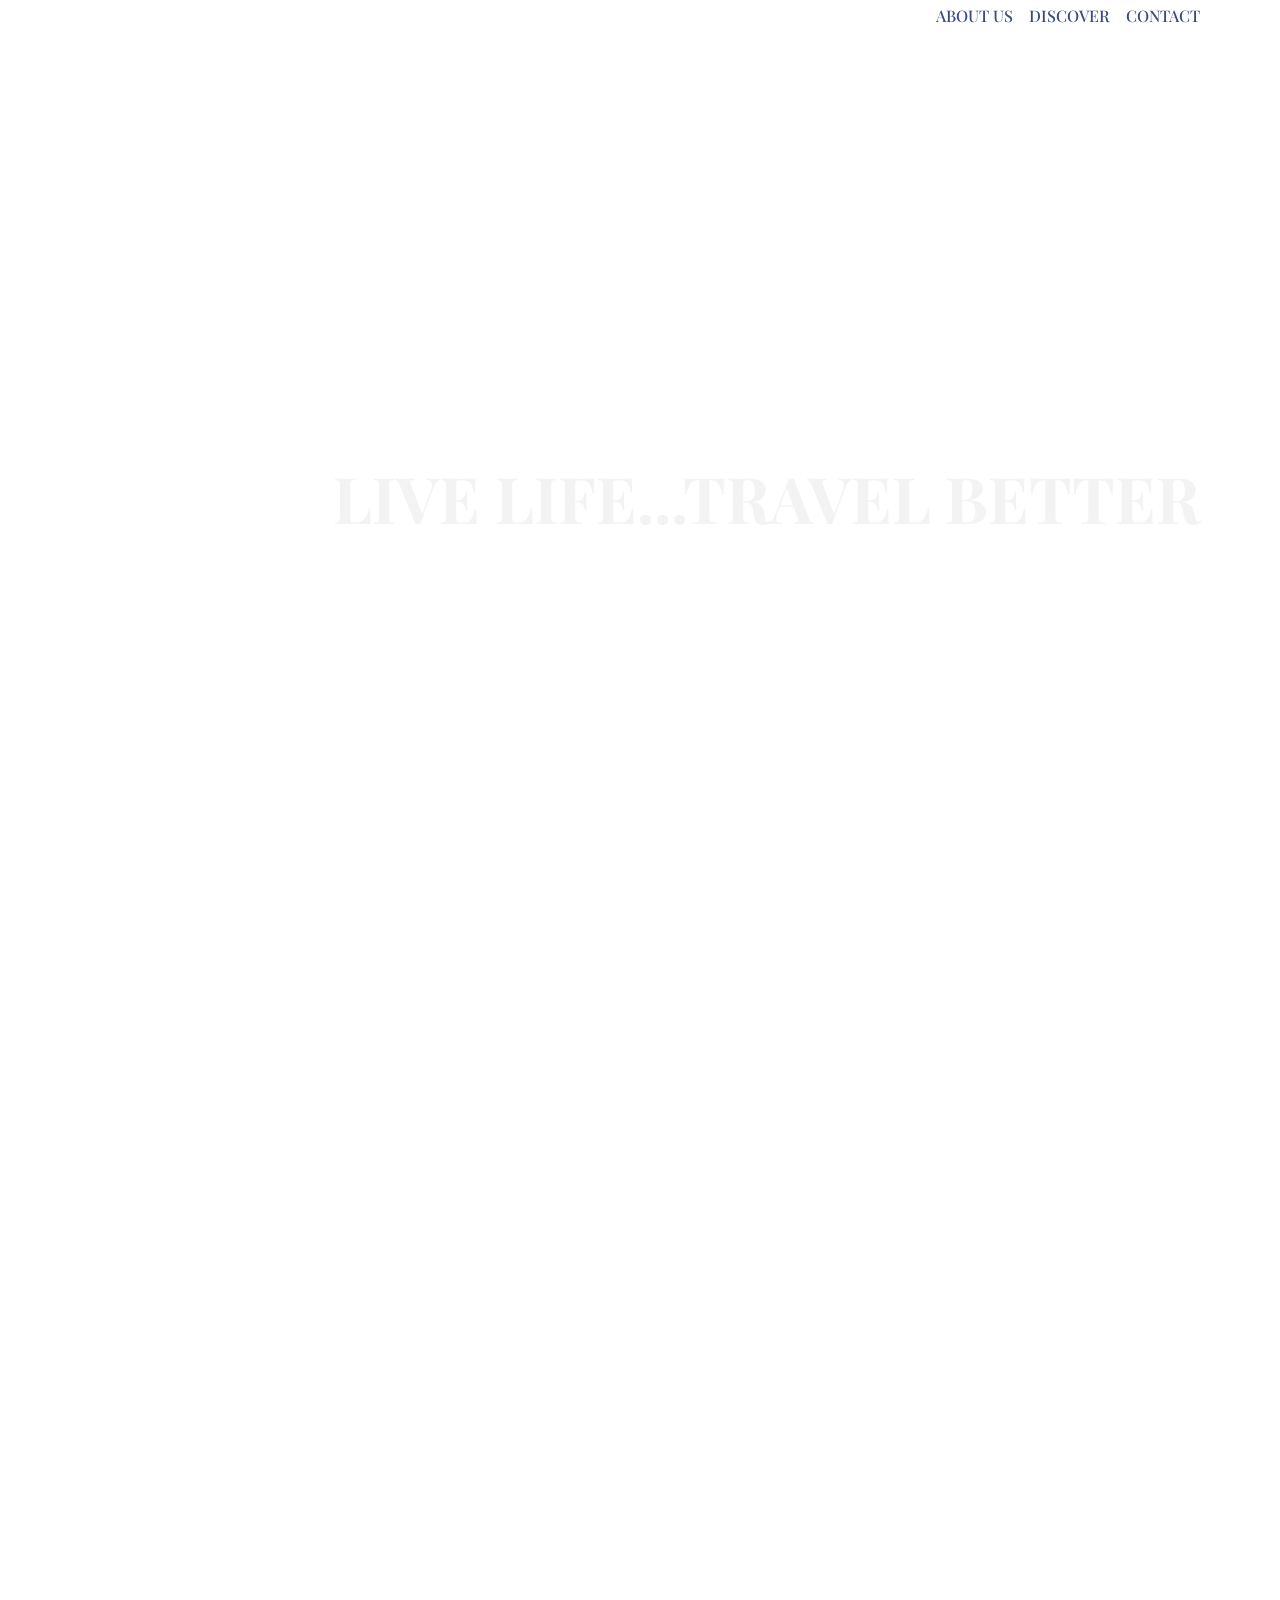
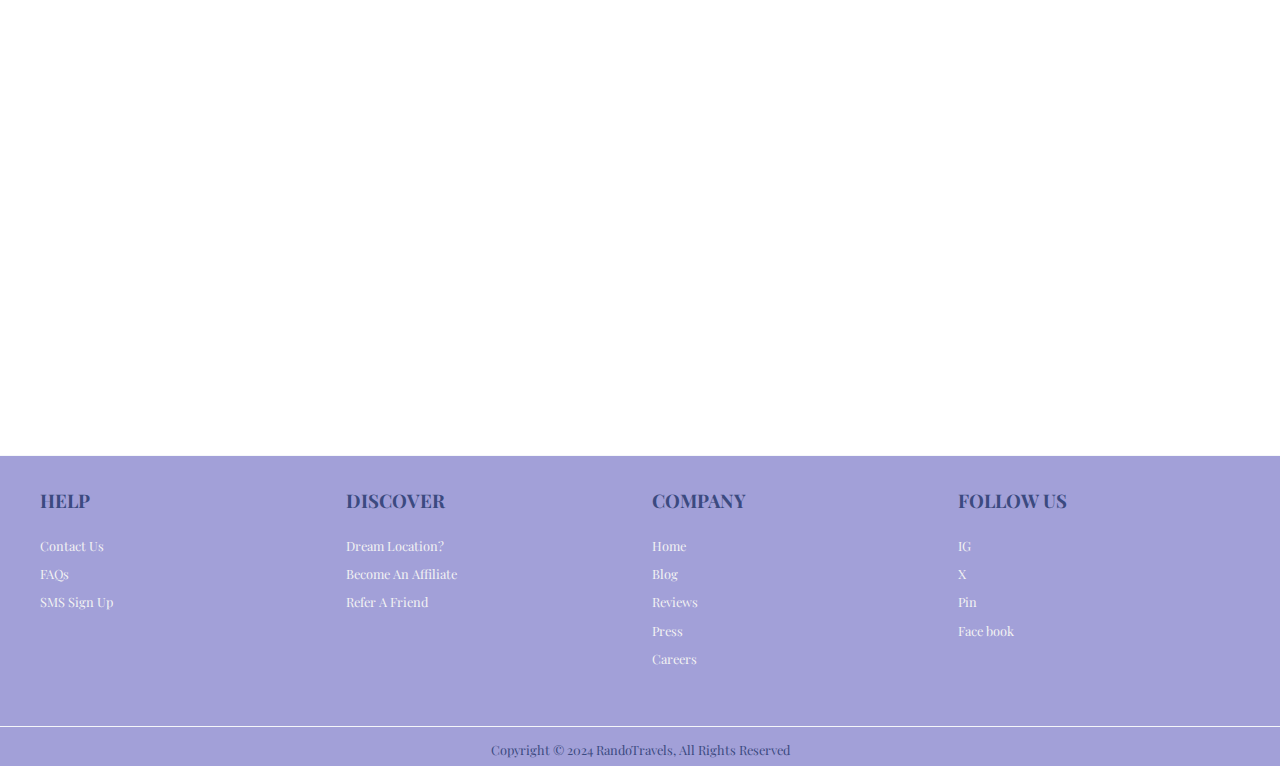
==== about2.html @ 91c4fa02 "Add files via upload" ====
<!DOCTYPE html>
<html lang="en">
  <head>
    <meta charset="UTF-8" />
    <meta name="viewport" content="width=device-width, initial-scale=1.0" />
    <link
      href="https://fonts.googleapis.com/css2?family=Playfair+Display:wght@400;700&display=swap"
      rel="stylesheet"
    />
    <link rel="stylesheet" href="./about2.css" />
    <title>Rando Travels</title>
  </head>
  <body>
    <div id="main-container">
        <!-- section 1 ///////////////////////////////////////// -->
      <section id="showcase">
        <div id="showcase-container">
          <nav id="navbar">
            <div class="navbar">
              <div class="logo">
                <a href="./index.html"><img src="./img/logo.png" alt="" /></a>
              </div>
              <div class="menu">
                <ul>
                  <li><a href="./about.html">ABOUT US</a></li>
                  <li><a href="#hot-deals">DISCOVER</a></li>
                  <li><a href="#main-footer">CONTACT</a></li>
                </ul>
              </div>
            </div>
          </nav> 

          <!-- nav 2 /////////////////////////////////// -->
      <div class="nav2">
        <div class="nav2-conatiner">
          <div class="logo2">
            <a href="./index.html"><img src="./img/logo.png" alt="" /></a>
          </div>
          <button
            class="mobile-nav-toggle"
            aria-controls="primary-navigation"
            aria-expanded="false"
          ></button>
          <div class="nav2-menu">
            <ul
              id="primary-navigation"
              data-visible="false"
              class="primary-navigation"
            >
              <li>
                <a class="nav2-a" href="./index.html">HOME</a>
              </li>
              <li><a class="nav2-a" href="#about-us">ABOUT US</a></li>
              <li>
                <a class="nav2-a" href="#team">DISCOVER</a>
              </li>
              <li>
                <a class="nav2-a" href="#main-footer">CONTACT</a>
              </li>
            </ul>
          </div>
        </div>
      </div>

          <div id="showcase-text">
            <div class="text">
              <h1>LIVE LIFE...TRAVEL BETTER</h1>
            </div>
          </div>
        </div>
      </section>

      <!-- about Section -->
    <section id="about-us" class="about-info fade-in-section">
        <h2 class="h2 soft-line">ABOUT US</h2>
        <p>
          We are a leading travel company providing tailored travel packages to
          global destinations. Explore the world with us and make unforgettable
          memories!
        </p>
        <br />
        <p>
          We are a leading travel company providing tailored travel packages to
          global destinations. Explore the world with us and make unforgettable
          memories!
        </p>
        <br />
        <p>
          Lorem ipsum dolor sit amet consectetur adipisicing elit. Suscipit illo
          ut nemo voluptatibus modi, maxime a mollitia perspiciatis nobis.
          Adipisci optio eligendi reprehenderit laboriosam. Enim minima aperiam
          expedita beatae quaerat?
        </p>
  
        <div class="contact-details">
          <div class="address contact-box">
            <h3>Office Address</h3>
            <p>123 Travel St, City Name, Country</p>
          </div>
          <div class="phone contact-box">
            <h3>CONTACT</h3>
            <p>Phone: <a href="">000 00 0000</a></p>
            <p>Email: <a href="">randotravels@gmail.com</a></p>
          </div>
          <div class="working-hours contact-box">
            <h3>Working Hours</h3>
            <p>Monday to Friday: 9 AM - 6 PM</p>
            <p>Saturday: 10 AM - 4 PM</p>
            <p>Sunday: Closed</p>
          </div>
        </div>
      </section>

      <!-- Team Members Section -->
    <section id="team" class="team fade-in-section">
        <h2 class="h2">Meet Our Team</h2>
        <div class="team-members">
          <div class="team-member">
            <img src="./img/person-1.jpg" alt="Team Member 1" />
            <h3>Luara Tame</h3>
            <p>CEO</p>
          </div>
          <div class="team-member">
            <img src="./img/person-3.jpg" alt="Team Member 2" />
            <h3>Mark Brown</h3>
            <p>Lead Travel Consultant</p>
          </div>
          <div class="team-member">
            <img src="./img/person-2.jpg" alt="Team Member 3" />
            <h3>Dami Goodman</h3>
            <p>Marketing Director</p>
          </div>
        </div>
      </section>

      <!-- Contact Form Section -->
    <section id="form" class="contact-form fade-in-section">
        <h2 class="h2 soft-line">GET IN TOUCH</h2>
        <form
          action="https://docs.google.com/forms/d/e/YOUR_GOOGLE_FORM_ID/formResponse"
          method="POST"
          target="_self"
        >
          <label for="name"></label>
          <input
            type="text"
            id="name"
            placeholder="Name"
            name="entry.XXXXXXX"
            required
          />
  
          <label for="email"></label>
          <input
            type="email"
            id="email"
            placeholder="E-mail"
            name="entry.XXXXXXX"
            required
          />
  
          <label for="phone"></label>
          <input
            type="tel"
            id="phone"
            placeholder="Phone"
            name="entry.XXXXXXX"
            required
          />
  
          <label for="message"></label>
          <textarea
            id="message"
            placeholder="Type your message here.."
            name="entry.XXXXXXX"
            required
          ></textarea>
  
          <button type="submit">SEND MESSAGE</button>
        </form>
      </section>

      <!-- footer ///////////////////////////////////////// -->
    <footer id="main-footer">
        <div class="footer-container">
          <div class="help">
            <h3>HELP</h3>
            <div class="help-list">
              <ul>
                <li><a href="#form">Contact Us</a></li>
                <li><a href="./comingsoon.html">FAQs</a></li>
                <li><a href="./comingsoon.html">SMS Sign Up</a></li>
              </ul>
            </div>
          </div>
  
          <div class="discover">
            <h3>DISCOVER</h3>
            <div class="discover-list">
              <ul>
                <li>
                  <a href="./comingsoon.html">Dream Location?</a>
                </li>
                <li><a href="./comingsoon.html">Become An Affiliate</a></li>
                <li><a href="./comingsoon.html">Refer A Friend</a></li>
              </ul>
            </div>
          </div>
  
          <div class="company">
            <h3>COMPANY</h3>
            <div class="company-list">
              <ul>
                <li><a href="./index.html">Home</a></li>
                <li><a href="./comingsoon.html">Blog</a></li>
                <li><a href="./comingsoon.html">Reviews</a></li>
                <li><a href="./comingsoon.html">Press</a></li>
                <li><a href="./comingsoon.html">Careers</a></li>
              </ul>
            </div>
          </div>
  
          <div class="follow">
            <h3>FOLLOW US</h3>
            <div class="follow-list">
              <ul>
                <li><a href="./comingsoon.html">IG</a></li>
                <li><a href="./comingsoon.html">X</a></li>
                <li><a href="./comingsoon.html">Pin</a></li>
                <li><a href="./comingsoon.html">Face book</a></li>
              </ul>
            </div>
          </div>
        </div>
  
        <div class="copy-right">
          <p>Copyright &copy; 2024 RandoTravels, All Rights Reserved</p>
        </div>
      </footer>
    </div>

    <!-- ///////////////////////////////////////////////////////////////// -->
    <!-- java section -->
    <script
      src="https://code.jquery.com/jquery-3.6.0.min.js"
      integrity="sha256-/xUj+3OJU5yExlq6GSYGSHk7tPXikynS7ogEvDej/m4="
      crossorigin="anonymous"
    ></script>

    <!-- linking java file -->
    <script src="./about.js"></script>
  </body>
</html>
---- about2.css ----
:root {
  --color-1-SkyBlue: #3b4a80;
  --color-2-DeepOceanBlue: #a2a0d8;
  --color-3-teal: #716fb3;
  --color-4-aqua: #d8d6f7;
  --color-5: #f3f3f3;
  --color-8: #f5f7fa;
  --color-6-accent: #ff7f50;
  --color-7-accent-2: #a2a0d8;
  --max-width: 1100px;
}

* {
  margin: 0;
  padding: 0;
  box-sizing: border-box;
  scroll-behavior: smooth;
}

body::-webkit-scrollbar {
  width: 1px;
}

body {
  /* background: url(./img/27.png) no-repeat center center/cover; */
  font-family: "Playfair Display", serif;
}

a {
  text-decoration: none;
  color: var(--color-5);
}
.h2 {
  font-size: 1.8rem;
  color: var(--color-1-SkyBlue);
}

.soft-line {
  border-bottom: 2px solid var(--color-3-teal);
  margin-bottom: 9px;
}
.uppercase-text {
  text-transform: uppercase;
}

.fade-in-section {
  opacity: 0;
  transform: translateY(20px); /* Initial position for the effect */
  transition: opacity 0.6s ease-out, transform 0.6s ease-out;
}

.fade-in-section.visible {
  opacity: 1;
  transform: translateY(0); /* Reset to normal position */
}

.green {
  color: rgb(139, 215, 23);
  font-size: 1.3rem;
}

.nav2 {
  display: none;
}

/* show case section ///////////////////////////////////////// */
#showcase-container {
  background: url(./img/about-bg.png) no-repeat center center/cover;
}

.navbar {
  display: grid;
  grid-template-columns: 1fr auto; /* 1fr for logo and auto for menu */
  justify-items: start; /* Aligns the items to the start of their grid cell */
  width: 100%;
  position: fixed;
  align-items: center;
  padding-left: 5rem;
  padding-right: 5rem;
  padding-top: 0.3rem;
  padding-bottom: 0.3rem;
  z-index: 3;
}

/* .logo {
    You can style the logo here
  } */

.menu {
  text-align: right; /* Aligns the menu to the right of its grid cell */
}

.menu ul {
  display: flex;
  gap: 1rem;
  list-style: none;
  font-size: 0.8rem;
}

.menu ul li a{
  font-weight: 500;
  font-size: 1rem;
  color: var(--color-1-SkyBlue);
}
.menu ul a:hover {
  transition: all ease-in 0.5s;
  color: var(--color-6-accent);
}

.logo img {
  width: 150px;
}

/* ///////////////////////////////////////// */

#showcase-text {
  height: 80vh;
  /* width: 100vw; */
}

.text {
  height: 60vh;
  display: flex;
  flex-direction: column;
  justify-content: flex-end;
  align-items: flex-end;
  margin-right: 5rem;
}

/* .text {
        position: absolute;
        bottom: 15%;
        left: 10%;
        z-index: 1;
      } */

.text h1 {
  font-size: clamp(3.5rem, 5vw, 6rem);
  color: var(--color-5);
}
.text h2 {
  font-size: clamp(3rem, 3vw, 5rem);
  color: transparent;
  -webkit-text-stroke: 0.8px #ffffff;
  background: url(./img/back.png);
  -webkit-background-clip: text;
  background-clip: text;
  background-position: 0 0;
  animation: back 50s linear infinite;
  line-height: 1;
}

/* @keyframes back {
    100% {
      background-position: 2000px 0;
    }
  } */

/* .text p {
    color: var(--color-1-SkyBlue);
    font-size: 1.3rem;
    font-style: italic;
  } */
/* .showcase-btn {
    display: flex;
    justify-content: flex-end;
    align-items: flex-end;
    margin-right: 5rem;
    margin-top: 1rem;
  } */

/* .btn {
    width: 140px;
    height: 35px;
    color: var(--color-5);
    font-size: 15px;
    background: var(--color-1-SkyBlue);
    text-decoration: none;
    display: flex;
    align-items: center;
    justify-content: center;
    position: relative;
    transition: 0.3s;
  } */

/* .show-btn:hover {
    background: transparent;
    color: var(--color-5);
    font-size: 16.5px;
    transition: 0.3s;
  } */

/* .show-btn::before,
  .show-btn::after {
    content: "";
    width: 100%;
    height: 100%;
    position: absolute;
    top: 0;
    left: 0;
    box-sizing: border-box;
    transition: top 0.3s, left 0.3s;
    z-index: 0;
  } */

/* .show-btn::before {
    border-left: 2px solid var(--color-1-SkyBlue);
    border-top: 2px solid var(--color-1-SkyBlue);
  }
  .show-btn::after {
    border-right: 2px solid var(--color-1-SkyBlue);
    border-bottom: 2px solid var(--color-1-SkyBlue);
  } */

/* .show-btn:hover::before {
    top: -5px;
    left: -15px;
  }
  
  .show-btn:hover::after {
    top: 5px;
    left: 15px;
  } */

/* about Info */
.about-info {
  max-width: 1000px;
  margin: auto;
  margin-top: 4rem;
  /* padding: 4rem; */
  text-align: center;
}

.about-info h2 {
  width: 200px;
  margin: auto;
  margin-bottom: 1.5rem;
}

.contact-details {
  display: flex;
  justify-content: space-around;
  margin-top: 4rem;
}

.contact-details div {
  width: 30%;
}

.contact-details h3 {
  font-size: 1.3rem;
  color: var(--color-1-SkyBlue);
  padding-bottom: 1rem;
}

.contact-details p {
  font-size: 1rem;
  color: var(--color-5);
}

.contact-details .contact-box {
  border: 1px var(--color-2-DeepOceanBlue) solid;
  background-color: var(--color-2-DeepOceanBlue);
  padding: 1.5rem;
  border-radius: 15px;
}

.contact-details .contact-box a {
  text-decoration: none;
  color: var(--color-5);
}

.contact-details .contact-box a:hover {
  text-decoration: none;
  transition: all ease-in-out 0.8s;
  color: var(--color-1-SkyBlue);
}

/* Team Section */
.team {
  margin-top: 4rem;
  background-color: var(--color-2-DeepOceanBlue);
  padding: 40px;
  text-align: center;
}

.team h2 {
  color: var(--color-1-SkyBlue);
  /* font-size: 32px; */
  margin-bottom: 30px;
}

.team-members {
  display: flex;
  gap: 10px;
  justify-content: center;
}

.team-member {
  width: 25%;
  text-align: center;
}

.team-member img {
  width: 200px;
  height: 200px;
  border-radius: 10px;
}

.team-member h3 {
  color: var(--color-1-SkyBlue);
  margin-top: 10px;
  font-size: 22px;
}

.team-member p {
  font-size: 18px;
  color: var(--color-5);
}

/* Contact Form Section */
.contact-form {
  margin-top: 4rem;
  /* padding: 40px; */
  text-align: center;
}

.contact-form h2 {
  max-width: 250px;
  margin: auto;
  margin-bottom: 30px;
}

.contact-form form {
  width: 35%;
  margin: 0 auto;
}

.contact-form label {
  display: block;
  margin-bottom: 5px;
  font-size: 18px;
}

.contact-form input,
.contact-form textarea {
  width: 100%;
  padding: 10px;
  margin-bottom: 10px;
  /* background-color: var(--color-1-SkyBlue); */
  border: 1px solid var(--color-2-DeepOceanBlue);
  border-radius: 5px;
  font-size: 16px;
}
.contact-form input::placeholder {
  color: var(--color-2-DeepOceanBlue);
}
.contact-form textarea::placeholder {
  color: var(--color-2-DeepOceanBlue);
}

.contact-form textarea {
  height: 90px;
}

.contact-form button {
  padding: 10px 40px;
  margin-top: 1rem;
  background-color: var(--color-1-SkyBlue);
  color: white;
  border: none;
  font-size: 1rem;
  cursor: pointer;
}

.contact-form button:hover {
  background-color: var(--color-3-teal);
}

/* footer section //////////////////////////////////////////*/

#main-footer {
  background-color: var(--color-2-DeepOceanBlue);
  border-top: 1px solid var(--color-8);
  margin-top: 4rem;
  color: var(--color-1-SkyBlue);
}

.footer-container {
  padding-top: 2rem;
  display: grid;
  grid-template-columns: repeat(4, 1fr);
  gap: 1.5rem;
  max-width: 1200px;
  margin: auto;
  margin-bottom: 3rem;
}

.footer-container h3 {
  margin-bottom: 1.5rem;
}

.footer-container ul li {
  list-style: none;
  margin-bottom: 0.7rem;
  font-size: 0.8rem;
}

.footer-container ul li a {
  text-decoration: none;
  color: var(--color-5);
}
.footer-container ul li a:hover {
  color: var(--color-3-teal);
}

.copy-right {
  border-top: 1px solid var(--color-8);
  display: flex;
  justify-content: center;
  align-items: center;
}
.copy-right p {
  font-size: 0.8rem;
  padding-top: 0.9rem;
  padding-bottom: 0.5rem;
}

/* mobile /////////////////////////////////////////////// */
@media (max-width: 500px) {
  .text h1 {
    font-size: clamp(3rem, 4.5vw, 5rem);
    color: var(--color-5);
    padding-left: 1.5rem;
  }

  /* nav secttion //////////////////////////////////////// */
  /* hamburger menu //////////////////// */

  #showcase nav {
    display: none;
  }

  .nav2 {
    /* margin-top: -7rem; */
    display: block;
    /* position: fixed; */
  }

  .logo2 img {
    width: 150px;
  }

  .nav2-conatiner {
    display: flex;
    justify-content: space-between;
    align-items: center;
    width: 100%;
    height: 3rem;
    margin-top: 0rem;
    position: fixed;
    z-index: 5000;
    background: hsla(0, 1%, 71%, 0.5);
    padding-top: 10px;
    padding-bottom: 10px;
    /* background-color: rgba(239, 239, 239, 0.9); */
  }

  .primary-navigation {
    position: fixed;
    inset: 0 0 0 40%;
    background: hsla(0, 1%, 71%, 0.6);
    border-radius: 5px;
    background-color: rgba(239, 239, 239, 0.8);
    /* backdrop-filter: blur(6rem); */
    flex-direction: column;
    height: 50vh;
    width: 100%;
    padding: min(30vh, 5rem) 2em;
    padding-right: 7rem;
    margin-top: 0.2rem;
    transform: translateX(100%);
    transition: transform 450ms ease-out;
    z-index: 1000;
  }
  .primary-navigation li a {
    color: var(--color-3-teal);
    font-weight: 500;
    font-size: 1.1rem;
    /* margin-bottom: rem; */
  }

  .primary-navigation li {
    margin-bottom: 2rem;
    list-style: none;
  }

  .mobile-nav-toggle {
    display: block;
    position: absolute;
    background: url(./img/open.png) no-repeat center center/cover;
    background-repeat: no-repeat;
    border: 0;
    width: 1.3rem;
    aspect-ratio: 1;
    right: 2rem;
    z-index: 9999;
  }

  .mobile-nav-toggle[aria-expanded="true"] {
    background: url(./img/close.png) no-repeat center center/cover;
  }

  .primary-navigation[data-visible="true"] {
    transform: translateX(0%);
  }

  /* /////////////////////////////// */
  .contact-details {
    flex-direction: column;
  }

  .team-members {
    flex-direction: column;
    justify-content: center;
    align-items: center;
  }

  .team-member {
    width: 80%;
    margin: 20px 0;
  }

  .contact-form form {
    width: 80%;
  }

  /* about Info */
  .about-info {
    max-width: 500px;
    margin: auto;
    margin-top: 3rem;
    padding: 2rem;
    text-align: center;
  }

  .contact-details {
    display: flex;
    justify-content: space-around;
    margin-top: 4rem;
  }

  .contact-details div {
    margin: auto;
    margin-bottom: 2rem;
    width: 70%;
  }

  /* footer section //////////////////////////////////////////*/

  #main-footer {
    background-color: var(--color-2-DeepOceanBlue);
    border-top: 1px solid var(--color-5);
    color: var(--color-1-SkyBlue);
  }

  .footer {
    width: auto;
  }

  .footer-container {
    padding-top: 2rem;
    padding-left: 1.5rem;
    display: grid;
    grid-template-columns: repeat(2, 1fr);
    justify-content: center;
    align-items: center;
    gap: 1rem;
    margin: auto;
    margin-bottom: 2rem;
  }

  .footer-container h3 {
    margin-bottom: 1rem;
  }

  .footer-container ul li {
    list-style: none;
    margin-bottom: 0.5rem;
    font-size: 0.8rem;
  }
}
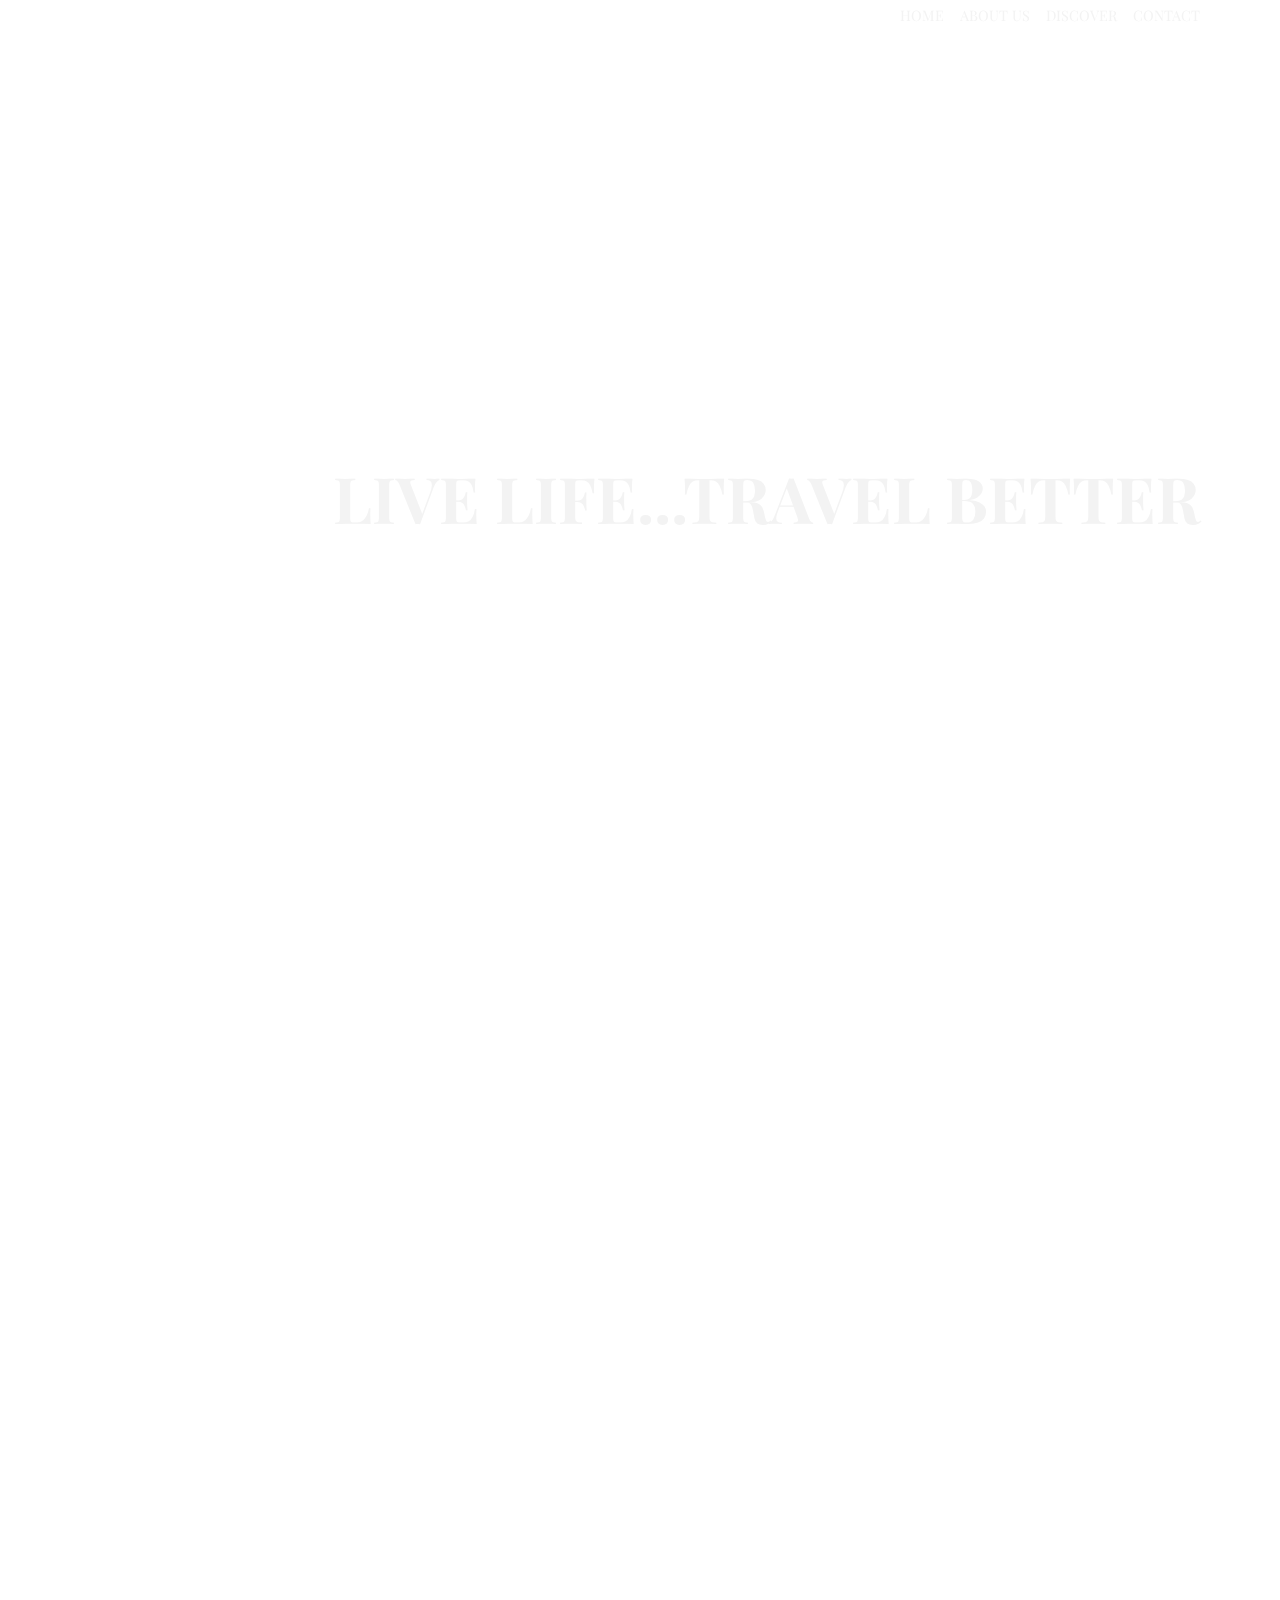
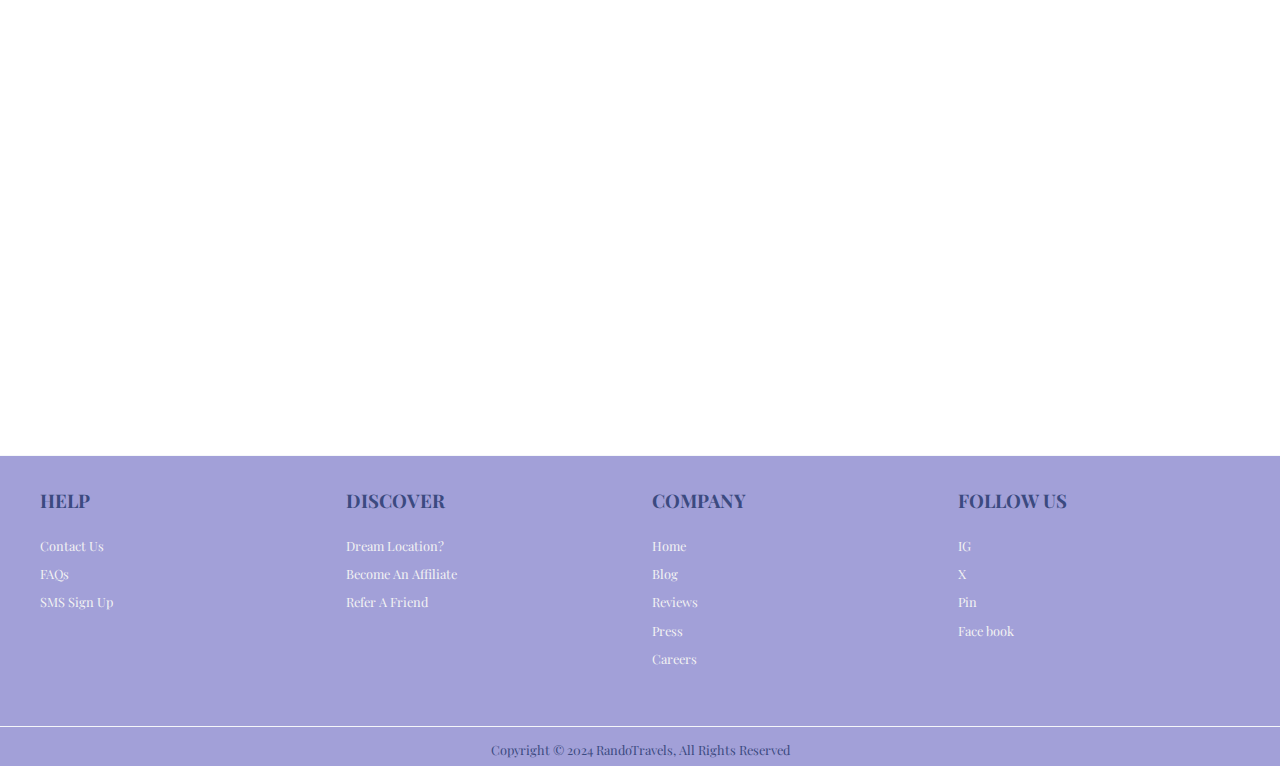
==== commit 365be7e8: "Add files via upload" ====
--- a/about2.html
+++ b/about2.html
@@ -12,7 +12,7 @@
   </head>
   <body>
     <div id="main-container">
-        <!-- section 1 ///////////////////////////////////////// -->
+      <!-- section 1 ///////////////////////////////////////// -->
       <section id="showcase">
         <div id="showcase-container">
           <nav id="navbar">
@@ -22,45 +22,48 @@
               </div>
               <div class="menu">
                 <ul>
-                  <li><a href="./about.html">ABOUT US</a></li>
-                  <li><a href="#hot-deals">DISCOVER</a></li>
+                  <li>
+                    <a class="nav2-a" href="./index.html">HOME</a>
+                  </li>
+                  <li><a href="./about2.html">ABOUT US</a></li>
+                  <li><a href="#about-us">DISCOVER</a></li>
                   <li><a href="#main-footer">CONTACT</a></li>
                 </ul>
               </div>
             </div>
-          </nav> 
+          </nav>
 
           <!-- nav 2 /////////////////////////////////// -->
-      <div class="nav2">
-        <div class="nav2-conatiner">
-          <div class="logo2">
-            <a href="./index.html"><img src="./img/logo.png" alt="" /></a>
-          </div>
-          <button
-            class="mobile-nav-toggle"
-            aria-controls="primary-navigation"
-            aria-expanded="false"
-          ></button>
-          <div class="nav2-menu">
-            <ul
-              id="primary-navigation"
-              data-visible="false"
-              class="primary-navigation"
-            >
-              <li>
-                <a class="nav2-a" href="./index.html">HOME</a>
-              </li>
-              <li><a class="nav2-a" href="#about-us">ABOUT US</a></li>
-              <li>
-                <a class="nav2-a" href="#team">DISCOVER</a>
-              </li>
-              <li>
-                <a class="nav2-a" href="#main-footer">CONTACT</a>
-              </li>
-            </ul>
-          </div>
-        </div>
-      </div>
+          <div class="nav2">
+            <div class="nav2-conatiner">
+              <div class="logo2">
+                <a href="./index.html"><img src="./img/logo.png" alt="" /></a>
+              </div>
+              <button
+                class="mobile-nav-toggle"
+                aria-controls="primary-navigation"
+                aria-expanded="false"
+              ></button>
+              <div class="nav2-menu">
+                <ul
+                  id="primary-navigation"
+                  data-visible="false"
+                  class="primary-navigation"
+                >
+                  <li>
+                    <a class="nav2-a" href="./index.html">HOME</a>
+                  </li>
+                  <li><a class="nav2-a" href="#about-us">ABOUT US</a></li>
+                  <li>
+                    <a class="nav2-a" href="#team">DISCOVER</a>
+                  </li>
+                  <li>
+                    <a class="nav2-a" href="#main-footer">CONTACT</a>
+                  </li>
+                </ul>
+              </div>
+            </div>
+          </div>
 
           <div id="showcase-text">
             <div class="text">
@@ -71,7 +74,7 @@
       </section>
 
       <!-- about Section -->
-    <section id="about-us" class="about-info fade-in-section">
+      <section id="about-us" class="about-info fade-in-section">
         <h2 class="h2 soft-line">ABOUT US</h2>
         <p>
           We are a leading travel company providing tailored travel packages to
@@ -91,7 +94,7 @@
           Adipisci optio eligendi reprehenderit laboriosam. Enim minima aperiam
           expedita beatae quaerat?
         </p>
-  
+
         <div class="contact-details">
           <div class="address contact-box">
             <h3>Office Address</h3>
@@ -112,7 +115,7 @@
       </section>
 
       <!-- Team Members Section -->
-    <section id="team" class="team fade-in-section">
+      <section id="team" class="team fade-in-section">
         <h2 class="h2">Meet Our Team</h2>
         <div class="team-members">
           <div class="team-member">
@@ -134,7 +137,7 @@
       </section>
 
       <!-- Contact Form Section -->
-    <section id="form" class="contact-form fade-in-section">
+      <section id="form" class="contact-form fade-in-section">
         <h2 class="h2 soft-line">GET IN TOUCH</h2>
         <form
           action="https://docs.google.com/forms/d/e/YOUR_GOOGLE_FORM_ID/formResponse"
@@ -149,7 +152,7 @@
             name="entry.XXXXXXX"
             required
           />
-  
+
           <label for="email"></label>
           <input
             type="email"
@@ -158,7 +161,7 @@
             name="entry.XXXXXXX"
             required
           />
-  
+
           <label for="phone"></label>
           <input
             type="tel"
@@ -167,7 +170,7 @@
             name="entry.XXXXXXX"
             required
           />
-  
+
           <label for="message"></label>
           <textarea
             id="message"
@@ -175,64 +178,64 @@
             name="entry.XXXXXXX"
             required
           ></textarea>
-  
+
           <button type="submit">SEND MESSAGE</button>
         </form>
       </section>
 
       <!-- footer ///////////////////////////////////////// -->
-    <footer id="main-footer">
+      <footer id="main-footer">
         <div class="footer-container">
           <div class="help">
             <h3>HELP</h3>
             <div class="help-list">
               <ul>
                 <li><a href="#form">Contact Us</a></li>
-                <li><a href="./comingsoon.html">FAQs</a></li>
-                <li><a href="./comingsoon.html">SMS Sign Up</a></li>
-              </ul>
-            </div>
-          </div>
-  
+                <li><a href="#about-us">FAQs</a></li>
+                <li><a href="#about-us">SMS Sign Up</a></li>
+              </ul>
+            </div>
+          </div>
+
           <div class="discover">
             <h3>DISCOVER</h3>
             <div class="discover-list">
               <ul>
                 <li>
-                  <a href="./comingsoon.html">Dream Location?</a>
+                  <a href="#about-us">Dream Location?</a>
                 </li>
-                <li><a href="./comingsoon.html">Become An Affiliate</a></li>
-                <li><a href="./comingsoon.html">Refer A Friend</a></li>
-              </ul>
-            </div>
-          </div>
-  
+                <li><a href="#about-us">Become An Affiliate</a></li>
+                <li><a href="#about-us">Refer A Friend</a></li>
+              </ul>
+            </div>
+          </div>
+
           <div class="company">
             <h3>COMPANY</h3>
             <div class="company-list">
               <ul>
                 <li><a href="./index.html">Home</a></li>
-                <li><a href="./comingsoon.html">Blog</a></li>
-                <li><a href="./comingsoon.html">Reviews</a></li>
-                <li><a href="./comingsoon.html">Press</a></li>
-                <li><a href="./comingsoon.html">Careers</a></li>
-              </ul>
-            </div>
-          </div>
-  
+                <li><a href="#about-us">Blog</a></li>
+                <li><a href="#about-us">Reviews</a></li>
+                <li><a href="#about-us">Press</a></li>
+                <li><a href="#about-us">Careers</a></li>
+              </ul>
+            </div>
+          </div>
+
           <div class="follow">
             <h3>FOLLOW US</h3>
             <div class="follow-list">
               <ul>
-                <li><a href="./comingsoon.html">IG</a></li>
-                <li><a href="./comingsoon.html">X</a></li>
-                <li><a href="./comingsoon.html">Pin</a></li>
-                <li><a href="./comingsoon.html">Face book</a></li>
-              </ul>
-            </div>
-          </div>
-        </div>
-  
+                <li><a href="#about-us">IG</a></li>
+                <li><a href="#about-us">X</a></li>
+                <li><a href="#about-us">Pin</a></li>
+                <li><a href="#about-us">Face book</a></li>
+              </ul>
+            </div>
+          </div>
+        </div>
+
         <div class="copy-right">
           <p>Copyright &copy; 2024 RandoTravels, All Rights Reserved</p>
         </div>
--- a/about2.css
+++ b/about2.css
@@ -93,18 +93,19 @@
 .menu ul {
   display: flex;
   gap: 1rem;
+  color: var(--color-5);
   list-style: none;
-  font-size: 0.8rem;
-}
-
-.menu ul li a{
+  font-size: 0.9rem;
+}
+
+/* .menu ul li a {
   font-weight: 500;
   font-size: 1rem;
   color: var(--color-1-SkyBlue);
-}
+} */
 .menu ul a:hover {
   transition: all ease-in 0.5s;
-  color: var(--color-6-accent);
+  color: var(--color-1-SkyBlue);
 }
 
 .logo img {
